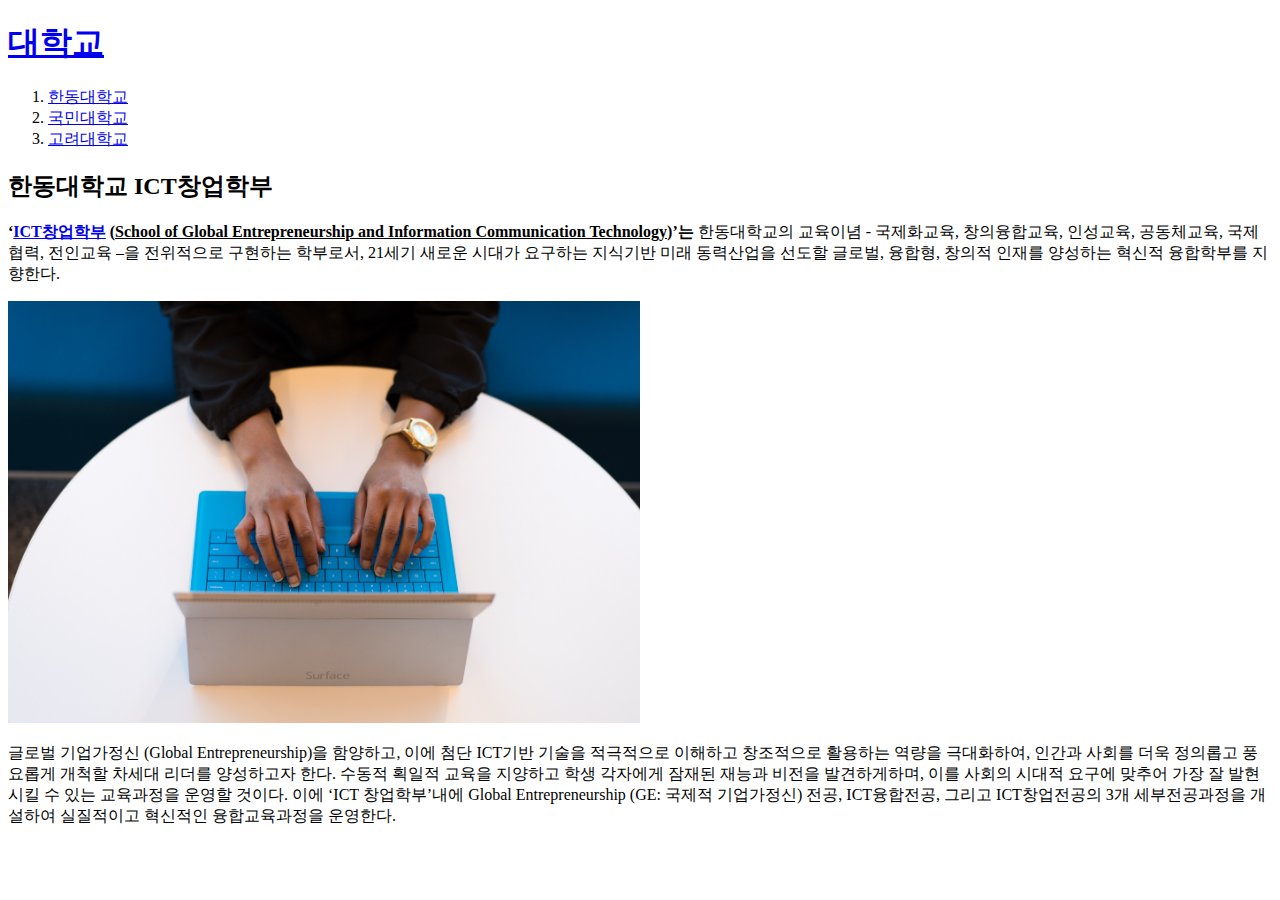
==== 1.html @ 46526313 "first version" ====
<!doctype html>
<html>
<head>
	<title>대학교 - 한동대학교</title>
	<meta charset="utf-8">
</head>
<body>
	<h1><a href="index.html">대학교</a></h1>
	<ol>
		<li><a href="1.html">한동대학교</a></li>
		<li><a href="2.html">국민대학교</a></li>
		<li><a href="3.html">고려대학교</a></li>
	</ol>
	<h2>한동대학교 ICT창업학부</h2>
	<p><strong>‘<a href="https://www.handong.edu/major/college/global-edison/intro/" target="_blank" title="한동대 ICT창업학부 페이지">ICT창업학부</a> (<u>School of Global Entrepreneurship and Information Communication Technology</u>)’는</strong> 한동대학교의 교육이념 - 국제화교육, 창의융합교육, 인성교육, 공동체교육, 국제협력, 전인교육 –을 전위적으로 구현하는 학부로서, 21세기 새로운 시대가 요구하는 지식기반 미래 동력산업을 선도할 글로벌, 융합형, 창의적 인재를 양성하는 혁신적 융합학부를 지향한다.</p>
	<image src="ict.jpg" width="50%">
	<p>
	글로벌 기업가정신 (Global Entrepreneurship)을 함양하고, 이에 첨단 ICT기반 기술을 적극적으로 이해하고 창조적으로 활용하는 역량을 극대화하여, 인간과 사회를 더욱 정의롭고 풍요롭게 개척할 차세대 리더를 양성하고자 한다. 수동적 획일적 교육을 지양하고 학생 각자에게 잠재된 재능과 비전을 발견하게하며, 이를 사회의 시대적 요구에 맞추어 가장 잘 발현시킬 수 있는 교육과정을 운영할 것이다. 이에 ‘ICT 창업학부’내에 Global Entrepreneurship (GE: 국제적 기업가정신) 전공, ICT융합전공, 그리고 ICT창업전공의 3개 세부전공과정을 개설하여 실질적이고 혁신적인 융합교육과정을 운영한다.</p>
</body>
</html>
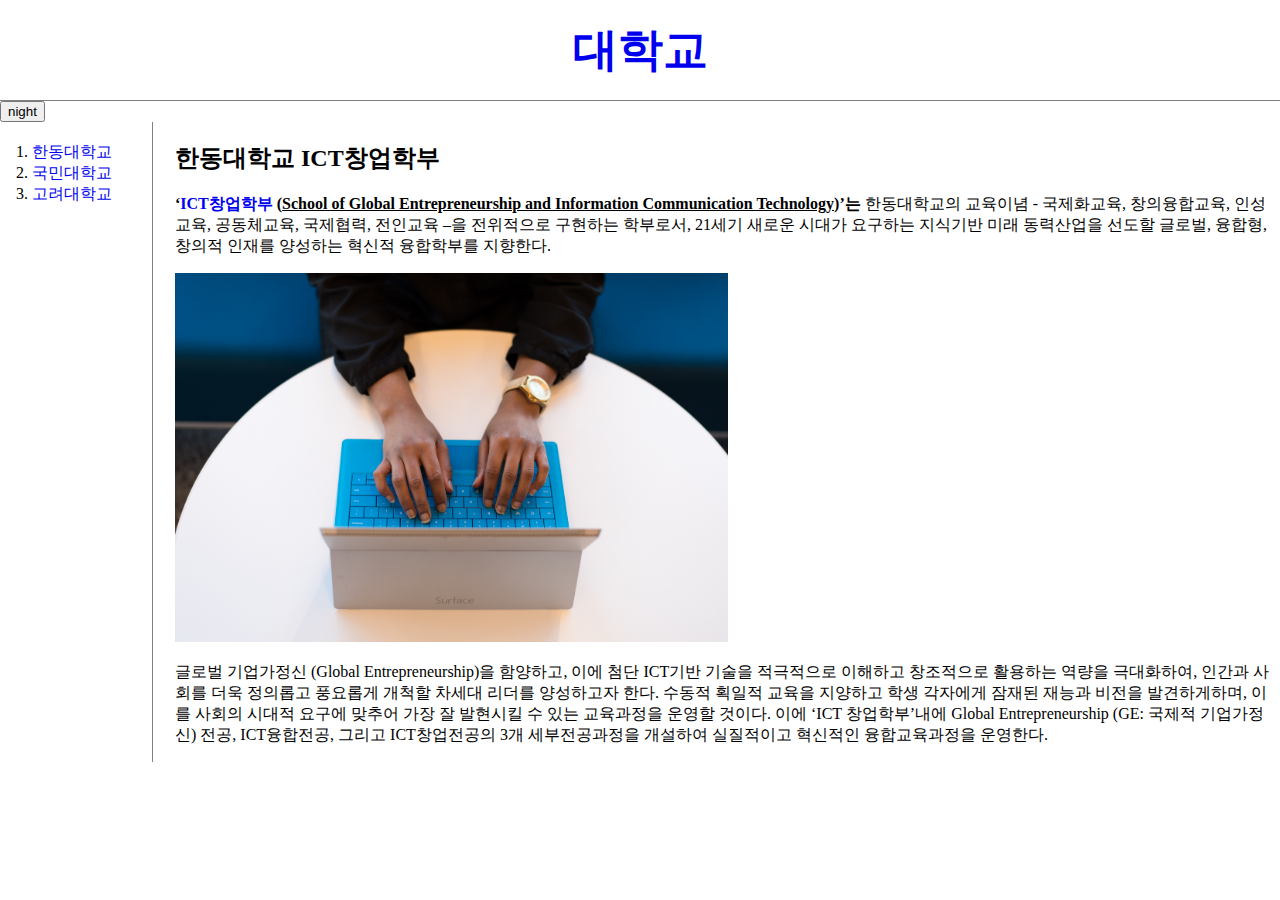
==== commit bd8cdec1: "4th version" ====
--- a/1.html
+++ b/1.html
@@ -1,20 +1,31 @@
 <!doctype html>
 <html>
 <head>
+	
 	<title>대학교 - 한동대학교</title>
 	<meta charset="utf-8">
+	<link rel="stylesheet" href="style.css">
+	<script src="colors.js"></script>
 </head>
 <body>
+	
 	<h1><a href="index.html">대학교</a></h1>
+	<input id="night_day" type="button" value="night" onclick="
+	nightDayHandler(this);
+	">
+	<div id="grid">
 	<ol>
 		<li><a href="1.html">한동대학교</a></li>
 		<li><a href="2.html">국민대학교</a></li>
 		<li><a href="3.html">고려대학교</a></li>
 	</ol>
-	<h2>한동대학교 ICT창업학부</h2>
-	<p><strong>‘<a href="https://www.handong.edu/major/college/global-edison/intro/" target="_blank" title="한동대 ICT창업학부 페이지">ICT창업학부</a> (<u>School of Global Entrepreneurship and Information Communication Technology</u>)’는</strong> 한동대학교의 교육이념 - 국제화교육, 창의융합교육, 인성교육, 공동체교육, 국제협력, 전인교육 –을 전위적으로 구현하는 학부로서, 21세기 새로운 시대가 요구하는 지식기반 미래 동력산업을 선도할 글로벌, 융합형, 창의적 인재를 양성하는 혁신적 융합학부를 지향한다.</p>
-	<image src="ict.jpg" width="50%">
-	<p>
-	글로벌 기업가정신 (Global Entrepreneurship)을 함양하고, 이에 첨단 ICT기반 기술을 적극적으로 이해하고 창조적으로 활용하는 역량을 극대화하여, 인간과 사회를 더욱 정의롭고 풍요롭게 개척할 차세대 리더를 양성하고자 한다. 수동적 획일적 교육을 지양하고 학생 각자에게 잠재된 재능과 비전을 발견하게하며, 이를 사회의 시대적 요구에 맞추어 가장 잘 발현시킬 수 있는 교육과정을 운영할 것이다. 이에 ‘ICT 창업학부’내에 Global Entrepreneurship (GE: 국제적 기업가정신) 전공, ICT융합전공, 그리고 ICT창업전공의 3개 세부전공과정을 개설하여 실질적이고 혁신적인 융합교육과정을 운영한다.</p>
+	<div id="article">	
+		<h2>한동대학교 ICT창업학부</h2>
+		<p><strong>‘<a href="https://www.handong.edu/major/college/global-edison/intro/" target="_blank" title="한동대 ICT창업학부 페이지">ICT창업학부</a> (<u>School of Global Entrepreneurship and Information Communication Technology</u>)’는</strong> 한동대학교의 교육이념 - 국제화교육, 창의융합교육, 인성교육, 공동체교육, 국제협력, 전인교육 –을 전위적으로 구현하는 학부로서, 21세기 새로운 시대가 요구하는 지식기반 미래 동력산업을 선도할 글로벌, 융합형, 창의적 인재를 양성하는 혁신적 융합학부를 지향한다.</p>
+		<image src="ict.jpg" width="50%">
+		<p>
+		글로벌 기업가정신 (Global Entrepreneurship)을 함양하고, 이에 첨단 ICT기반 기술을 적극적으로 이해하고 창조적으로 활용하는 역량을 극대화하여, 인간과 사회를 더욱 정의롭고 풍요롭게 개척할 차세대 리더를 양성하고자 한다. 수동적 획일적 교육을 지양하고 학생 각자에게 잠재된 재능과 비전을 발견하게하며, 이를 사회의 시대적 요구에 맞추어 가장 잘 발현시킬 수 있는 교육과정을 운영할 것이다. 이에 ‘ICT 창업학부’내에 Global Entrepreneurship (GE: 국제적 기업가정신) 전공, ICT융합전공, 그리고 ICT창업전공의 3개 세부전공과정을 개설하여 실질적이고 혁신적인 융합교육과정을 운영한다.</p>
+	</div>
+</div>
 </body>
 </html>--- a/style.css
+++ b/style.css
@@ -0,0 +1,39 @@
+body {
+    margin: 0;
+}
+a {
+    color:none;
+    text-decoration: none;
+}
+h1 {
+    font-size:45px;
+    text-align: center;
+    border-bottom: 1px solid grey;
+    margin: 0;
+    padding: 20px;
+}
+#grid ol {
+    border-right: 1px solid grey;
+    width: 100px;
+    margin: 0;
+    padding: 20px;
+    padding-left: 32px;
+}
+#grid {
+    display: grid;
+    grid-template-columns: 150px 1fr;
+}
+#grid #article {
+    padding-left: 25px;
+}
+@media(max-width: 500px) {
+    #grid{
+        display: block;
+    }
+    #grid ol {
+    border-right: none;
+    }
+    h1 {
+        border-bottom: none;
+    }
+}